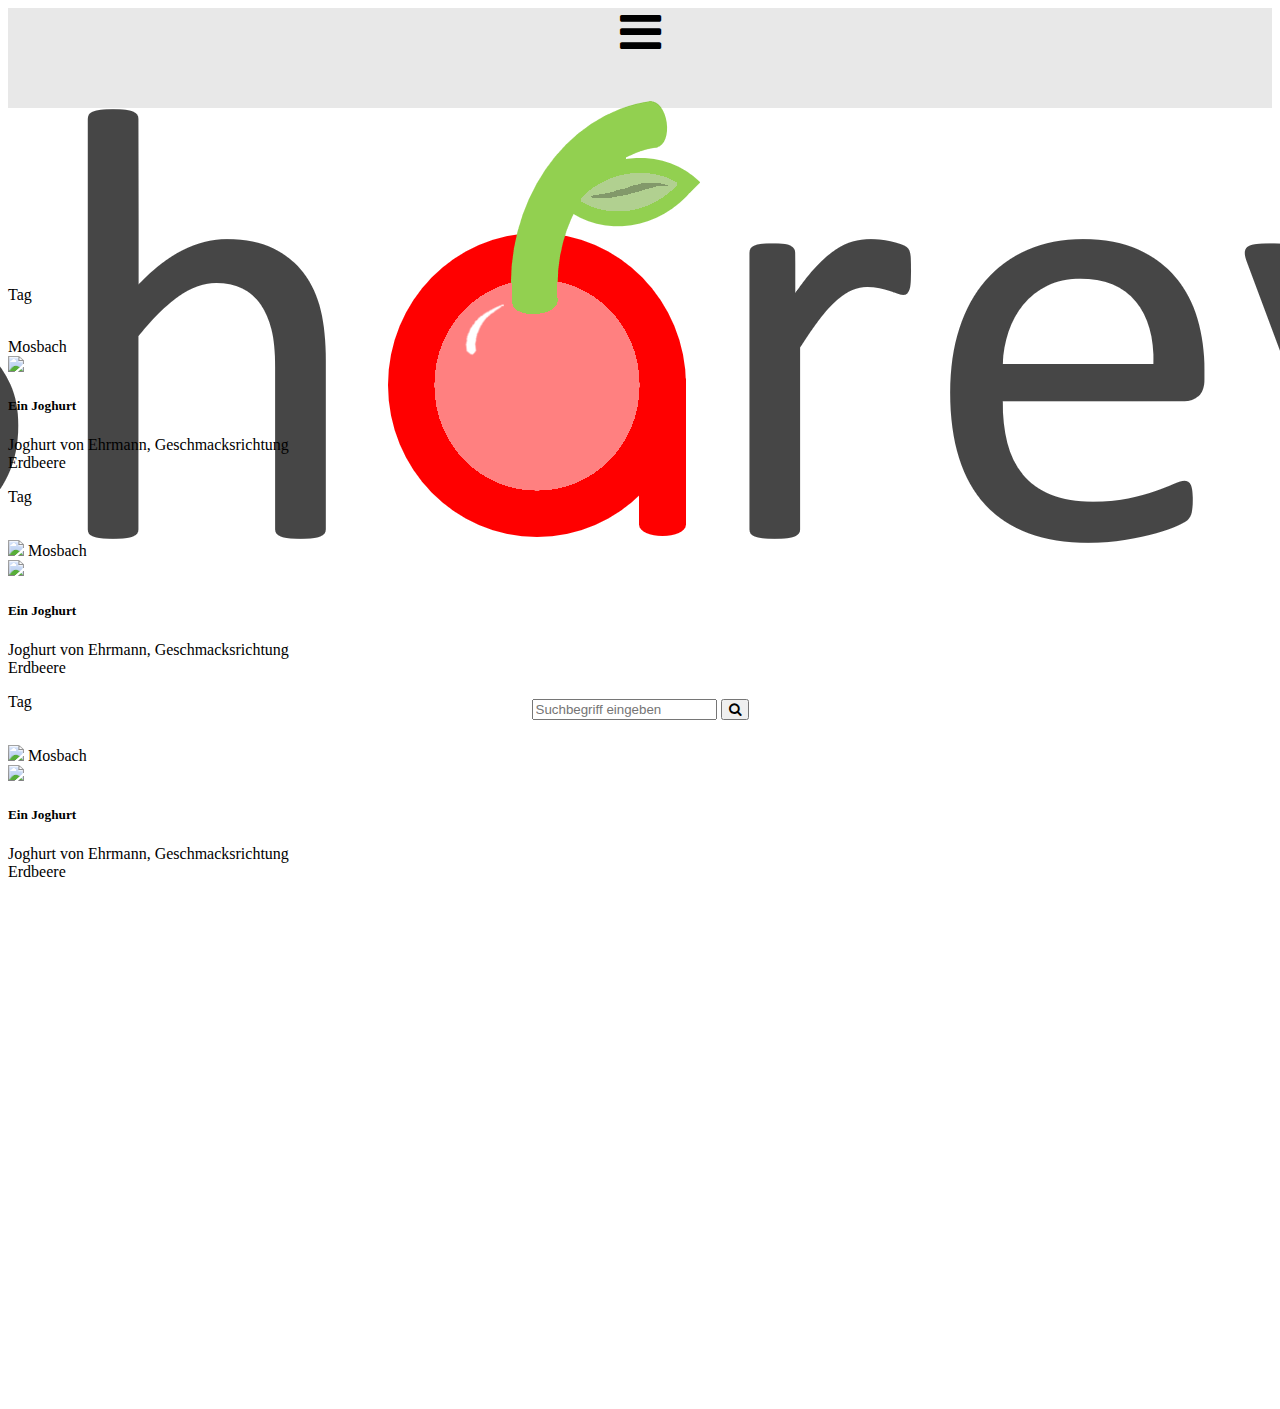
==== html/index_alt.html @ 11e5c440 "commit" ====
<!doctype html>
<html lang="de">

<head>
    <!-- Required meta tags -->
    <meta charset="utf-8">
    <meta name="viewport" content="width=device-width, initial-scale=1, shrink-to-fit=no">

    <!-- Bootstrap CSS -->
    <link rel="stylesheet" href="css/bootstrap.css">
    <!-- Own CSS -->
    <link rel="stylesheet" href="css/style.css">
    <!-- Add icon library -->
    <link rel="stylesheet" href="https://cdnjs.cloudflare.com/ajax/libs/font-awesome/4.7.0/css/font-awesome.min.css">
    <title>Sharey</title>
</head>

<body>
    <!-- Header -->
    <div class="container.fluid" id="header">

        <!-- The <nav> tag defines a set of navigation links. -->
        <nav class="navbar fixed-top navbar-light">

            <div class="container">

                <div class="row">

                    <div class="col-1" id="menu">
                        <!-- Hamburger Menu -->
                        <i class="fa fa-bars"></i>
                    </div>
                    <div class="col-4" id="logo">
                        <!-- Logo -->
                        <img src=" images/Logo_transparent.png" id="img_logo" class="img-fluid" alt="Logo">
                    </div>

                    <div class="col-7" id="search">

                        <!-- Search -->
                        <!-- ACTION -->
                        <form class="form-inline" action="">
                            <input type="search" class="form-control" placeholder="Suchbegriff eingeben">
                            <button type="submit" class="btn btn-secondary"><i class="fa fa-search"></i></button>
                        </form>
                    </div>
                </div>
            </div>
        </nav>
    </div>

    <br><br><br><br><br><br><br><br><br>

    <!-- Content -->
    <div class="container">
        <div class="row">

            <!-- Card 1 -->
            <div class="col-12 col-sm-6 col-md-4 col-lg-3 col-xl-2 py-2">
                <div class="card h-100 text-white bg-primary" style="width: 21rem;">
                    <div class="container.fluid">
                        <div class="row">

                            <!-- Card 1 - Row 1 - Column 1 -->
                            <div class="col-sm-6">
                                <div class="card-body">
                                    <p class="card-text">Tag</p> <!-- dynamic -->
                                    <br>
                                    <i class="fas fa-map-marker-alt" style="width: 40px" style="height: 40px"
                                        style="display: inline"></i>
                                    <!--<img src="images/location.png" style="width: 40px;" style="height: 40px;"
                                        style="display: inline">-->
                                    <p class="card-text" style="display: inline">Mosbach</p> <!-- dynamic -->
                                </div>
                            </div>

                            <!-- Card 1 - Row 1 - Column 2 -->
                            <div class="col-sm-6">
                                <div class="card-body">
                                    <img src="images/yoghurt.jpg" style="width: 100%;" style="height: 100%">
                                    <!-- dynamic -->
                                </div>
                            </div>
                        </div>

                        <!-- Card 1 - Row 2 -->
                        <div class="row">
                            <div class="card-body">
                                <h5 class="card-title">Ein Joghurt</h5> <!-- dynamic -->
                                <p class="card-text">Joghurt von Ehrmann, Geschmacksrichtung Erdbeere</p>
                                <!-- dynamic -->
                            </div>
                        </div>
                    </div>
                </div>
            </div>

            <!-- Card 2 -->
            <div class="col-12 col-sm-6 col-md-4 col-lg-3 col-xl-2 py-2">
                <div class="card h-100 text-white bg-primary" style="width: 21rem;">
                    <div class="container.fluid">
                        <div class="row">

                            <!-- Card 2 - Row 1 - Column 1 -->
                            <div class="col-sm-6">
                                <div class="card-body">
                                    <p class="card-text">Tag</p>
                                    <br>
                                    <img src="images/location.png" style="width: 40px;" style="height: 40px;"
                                        style="display: inline">
                                    <p class="card-text" style="display: inline">Mosbach</p>
                                </div>
                            </div>

                            <!-- Card 2 - Row 1 - Column 2 -->
                            <div class="col-sm-6">
                                <div class="card-body">
                                    <img src="images/yoghurt.jpg" style="width: 100%;" style="height: 100%">
                                </div>
                            </div>
                        </div>

                        <!-- Card 2 - Row 2 -->
                        <div class="row">
                            <div class="card-body">
                                <h5 class="card-title">Ein Joghurt</h5>
                                <p class="card-text">Joghurt von Ehrmann, Geschmacksrichtung Erdbeere</p>
                            </div>
                        </div>
                    </div>
                </div>
            </div>

            <!-- Card 3 -->
            <div class="col-12 col-sm-6 col-md-4 col-lg-3 col-xl-2 py-2">
                <div class="card h-100 text-white bg-primary" style="width: 21rem;">
                    <div class="container.fluid">
                        <div class="row">

                            <!-- Card 3 - Row 1 - Column 1 -->
                            <div class="col-sm-6">
                                <div class="card-body">
                                    <p class="card-text">Tag</p>
                                    <br>
                                    <img src="images/location.png" style="width: 40px;" style="height: 40px;"
                                        style="display: inline">
                                    <p class="card-text" style="display: inline">Mosbach</p>
                                </div>
                            </div>

                            <!-- Card 3 - Row 1 - Column 2 -->
                            <div class="col-sm-6">
                                <div class="card-body">
                                    <img src="images/yoghurt.jpg" style="width: 100%;" style="height: 100%">
                                </div>
                            </div>
                        </div>

                        <!-- Card 3 - Row 2 -->
                        <div class="row">
                            <div class="card-body">
                                <h5 class="card-title">Ein Joghurt</h5>
                                <p class="card-text">Joghurt von Ehrmann, Geschmacksrichtung Erdbeere</p>
                            </div>
                        </div>
                    </div>
                </div>
            </div>
        </div>
    </div>
    <!--test-->

    <br><br><br><br><br><br><br><br><br><br><br><br><br><br><br><br><br><br><br><br><br><br><br><br><br><br><br><br>

    <!-- Optional JavaScript -->
    <!-- jQuery first, then Popper.js, then Bootstrap JS -->
    <script src="https://code.jquery.com/jquery-3.2.1.slim.min.js"
        integrity="sha384-KJ3o2DKtIkvYIK3UENzmM7KCkRr/rE9/Qpg6aAZGJwFDMVNA/GpGFF93hXpG5KkN"
        crossorigin="anonymous"></script>
    <script src="https://cdnjs.cloudflare.com/ajax/libs/popper.js/1.12.9/umd/popper.min.js"
        integrity="sha384-ApNbgh9B+Y1QKtv3Rn7W3mgPxhU9K/ScQsAP7hUibX39j7fakFPskvXusvfa0b4Q"
        crossorigin="anonymous"></script>
    <script src="https://maxcdn.bootstrapcdn.com/bootstrap/4.0.0/js/bootstrap.min.js"
        integrity="sha384-JZR6Spejh4U02d8jOt6vLEHfe/JQGiRRSQQxSfFWpi1MquVdAyjUar5+76PVCmYl"
        crossorigin="anonymous"></script>
</body>

</html>
---- html/css/style.css ----
/* HEADER SECTION */

nav {
    /* Navbar-Background grey */
    background-color: #E8E8E8;
    height: 100px;
}

#menu {
    display: flex;
    align-items: center;
    justify-content: center;
    font-size: 300%;
}

#logo {
    display: flex;
    align-items: center;
    justify-content: center;
}

#img_logo {
    height: 60%;
    width: auto;
}

#search {
    display: flex;
    align-items: center;
    justify-content: center;
}
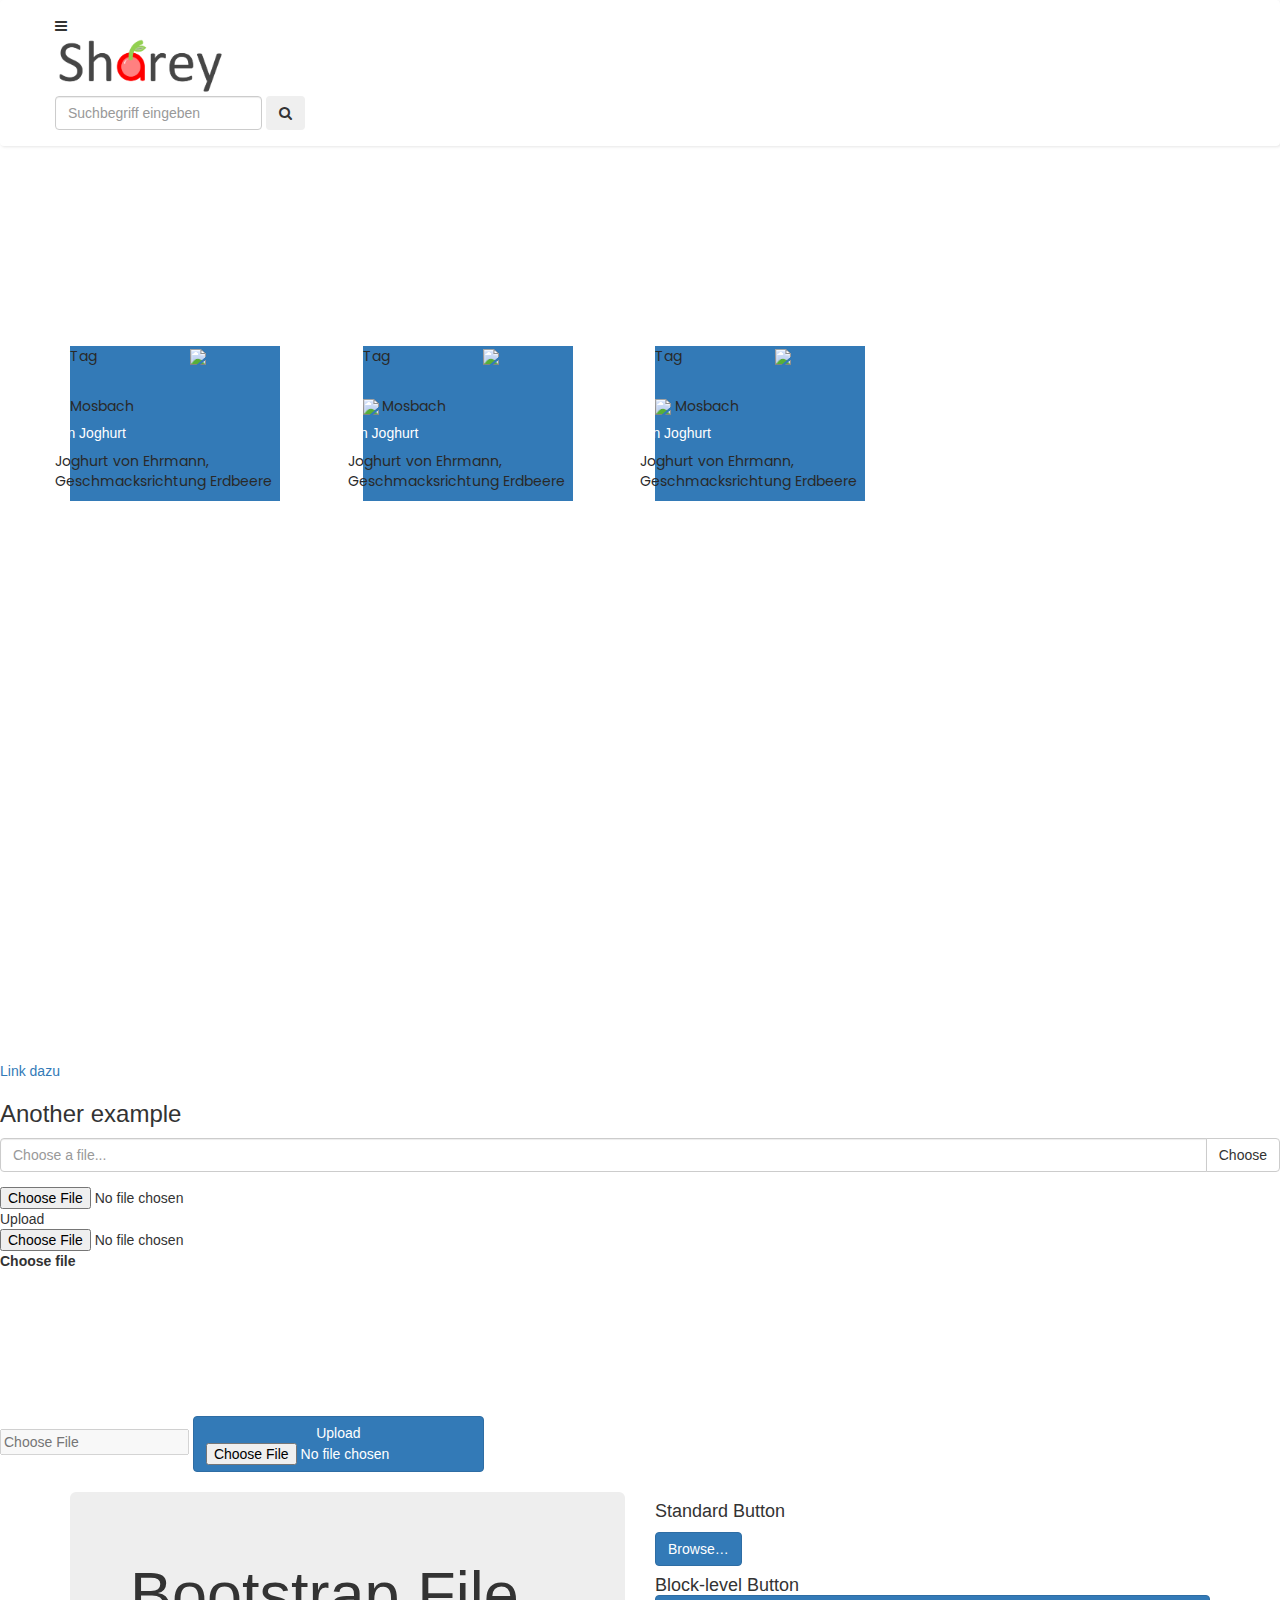
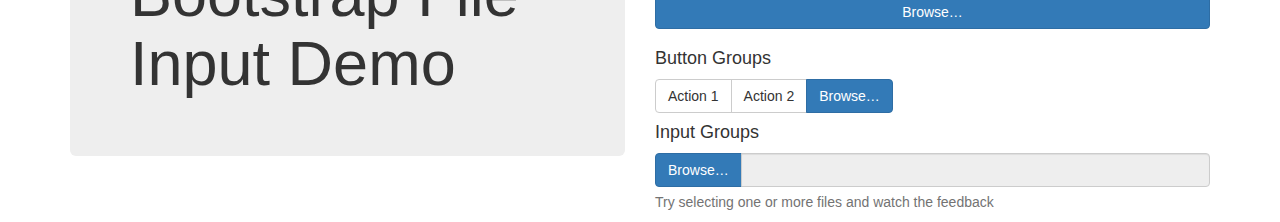
==== commit 733381ce: "commit" ====
--- a/html/index_alt.html
+++ b/html/index_alt.html
@@ -170,7 +170,178 @@
     </div>
     <!--test-->
 
+
+
+
+
+
     <br><br><br><br><br><br><br><br><br><br><br><br><br><br><br><br><br><br><br><br><br><br><br><br><br><br><br><br>
+
+
+
+    <a href="https://codepen.io/Sebus059/pen/MwMQbP">Link dazu</a>
+    <h3>Another example</h3>
+    <form method="POST" action="#" enctype="multipart/form-data">
+        <!-- COMPONENT START -->
+        <div class="form-group">
+            <div class="input-group input-file" name="Fichier1">
+                <input type="text" class="form-control" placeholder='Choose a file...' />
+                <span class="input-group-btn">
+                    <button class="btn btn-default btn-choose" type="button">Choose</button>
+                </span>
+            </div>
+        </div>
+        <!-- COMPONENT END -->
+        <script text="text/javascript">
+            function bs_input_file() {
+                $(".input-file").before(
+                    function () {
+                        if (!$(this).prev().hasClass('input-ghost')) {
+                            var element = $(
+                                "<input type='file' class='input-ghost' style='visibility:hidden; height:0'>"
+                            );
+                            element.attr("name", $(this).attr("name"));
+                            element.change(function () {
+                                element.next(element).find('input').val((element.val())
+                                    .split('\\').pop());
+                            });
+                            $(this).find("button.btn-choose").click(function () {
+                                element.click();
+                            });
+                            $(this).find("button.btn-reset").click(function () {
+                                element.val(null);
+                                $(this).parents(".input-file").find('input').val('');
+                            });
+                            $(this).find('input').css("cursor", "pointer");
+                            $(this).find('input').mousedown(function () {
+                                $(this).parents('.input-file').prev().click();
+                                return false;
+                            });
+                            return element;
+                        }
+                    }
+                );
+            }
+            $(function () {
+                bs_input_file();
+            });
+        </script>
+    </form>
+
+
+
+    <input id="input-b2" name="input-b2" type="file" class="file" data-show-preview="false">
+
+
+    <div class="input-group">
+        <div class="input-group-prepend">
+            <span class="input-group-text" id="inputGroupFileAddon01">Upload</span>
+        </div>
+        <div class="custom-file">
+            <input type="file" class="custom-file-input" id="inputGroupFile01" aria-describedby="inputGroupFileAddon01">
+            <label class="custom-file-label" for="inputGroupFile01">Choose file</label>
+        </div>
+    </div>
+
+
+
+    <br><br><br><br><br><br><br>
+
+    <input id="uploadFile" placeholder="Choose File" disabled="disabled" />
+    <div class="fileUpload btn btn-primary">
+        <span>Upload</span>
+        <input id="uploadBtn" type="file" class="upload" />
+    </div>
+
+
+
+
+
+    <script src="//code.jquery.com/jquery-1.11.0.min.js"></script>
+    <script src="//netdna.bootstrapcdn.com/bootstrap/3.1.1/js/bootstrap.min.js"></script>
+    <link href="//netdna.bootstrapcdn.com/bootstrap/3.1.1/css/bootstrap.min.css" rel="stylesheet">
+
+
+    <div class="container" style="margin-top: 20px;">
+        <div class="row">
+
+            <div class="col-lg-6 col-sm-6 col-12">
+                <div class="jumbotron">
+                    <h1>Bootstrap File Input Demo</h1>
+                </div>
+            </div>
+
+            <div class="col-lg-6 col-sm-6 col-12">
+                <h4>Standard Button</h4>
+                <label class="btn btn-primary">
+                    Browse&hellip; <input type="file" style="display: none;">
+                </label>
+            </div>
+            <div class="col-lg-6 col-sm-6 col-12">
+                <h4>Block-level Button
+                    <label class="btn btn-block btn-primary">
+                        Browse&hellip; <input type="file" style="display: none;">
+                    </label>
+            </div>
+
+            <div class="col-lg-6 col-sm-6 col-12">
+                <h4>Button Groups</h4>
+                <div class="btn-group">
+                    <a href="#" class="btn btn-default">Action 1</a>
+                    <a href="#" class="btn btn-default">Action 2</a>
+                    <label class="btn btn-primary">
+                        Browse&hellip; <input type="file" style="display: none;">
+                    </label>
+                </div>
+            </div>
+            <div class="col-lg-6 col-sm-6 col-12">
+                <h4>Input Groups</h4>
+                <div class="input-group">
+                    <label class="input-group-btn">
+                        <span class="btn btn-primary">
+                            Browse&hellip; <input type="file" style="display: none;" multiple>
+                        </span>
+                    </label>
+                    <input type="text" class="form-control" readonly>
+                </div>
+                <span class="help-block">
+                    Try selecting one or more files and watch the feedback
+                </span>
+            </div>
+
+        </div>
+    </div>
+
+    <script text="text/javascript">$(function () {
+
+            // We can attach the `fileselect` event to all file inputs on the page
+            $(document).on('change', ':file', function () {
+                var input = $(this),
+                    numFiles = input.get(0).files ? input.get(0).files.length : 1,
+                    label = input.val().replace(/\\/g, '/').replace(/.*\//, '');
+                input.trigger('fileselect', [numFiles, label]);
+            });
+
+            // We can watch for our custom `fileselect` event like this
+            $(document).ready(function () {
+                $(':file').on('fileselect', function (event, numFiles, label) {
+
+                    var input = $(this).parents('.input-group').find(':text'),
+                        log = numFiles > 1 ? numFiles + ' files selected' : label;
+
+                    if (input.length) {
+                        input.val(log);
+                    } else {
+                        if (log) alert(log);
+                    }
+
+                });
+            });
+
+        });
+    </script>
+
+
 
     <!-- Optional JavaScript -->
     <!-- jQuery first, then Popper.js, then Bootstrap JS -->
--- a/html/css/style.css
+++ b/html/css/style.css
@@ -1,31 +1,308 @@
-/* HEADER SECTION */
-
-nav {
-    /* Navbar-Background grey */
-    background-color: #E8E8E8;
-    height: 100px;
-}
-
-#menu {
+/* ---------------------------------------------------
+    NORMAL
+----------------------------------------------------- */
+
+@import "https://fonts.googleapis.com/css?family=Poppins:300,400,500,600,700";
+body {
+    font-family: 'Poppins', sans-serif;
+    background: #fafafa;
+}
+
+p {
+    font-family: 'Poppins', sans-serif;
+    color: rgb(41, 41, 41);
+}
+
+a, a:hover, a:focus {
+    color: inherit;
+    text-decoration: none;
+    transition: all 0.3s;
+}
+
+.navbar {
+    z-index: 8;
+    padding: 15px 10px;
+    background: #fff;
+    border: none;
+    border-radius: 0;
+    margin-bottom: 40px;
+    box-shadow: 1px 1px 3px rgba(0, 0, 0, 0.1);
+}
+
+.navbar-btn {
+    box-shadow: none;
+    outline: none !important;
+    border: none;
+}
+
+.line {
+    width: 100%;
+    height: 1px;
+    border-bottom: 1px dashed #ddd;
+    margin: 40px 0;
+}
+
+/* ---------------------------------------------------
+    SIDEBAR STYLE
+----------------------------------------------------- */
+
+#sidebar {
+    width: 400px;
+    position: fixed;
+    top: 0px;
+    left: -400px;
+    height: 100vh;
+    z-index: 999;
+    background: #767171;
+    color: #fff;
+    transition: all 0.3s;
+    overflow-y: scroll;
+    box-shadow: 3px 3px 3px rgba(0, 0, 0, 0.2);
+}
+
+#sidebar.active {
+    left: 0;
+}
+
+#sidebarCollapse {
+    background-color: transparent;
+    box-shadow: none;
+}
+
+#hamburger {
+    height: 50px !important;
+    width: auto;
+}
+
+#menu button:hover {
+    transform: scale(1.1);
+    -webkit-transform: scale(1.1);
+    -moz-transform: scale(1.1);
+    -o-transform: scale(1.1);
+}
+
+#dismiss {
+    width: 35px;
+    height: 35px;
+    line-height: 35px;
+    text-align: center;
+    position: absolute;
+    top: 10px;
+    right: 10px;
+    cursor: pointer;
+    -webkit-transition: all 0.3s;
+    -o-transition: all 0.3s;
+    transition: all 0.3s;
+}
+
+#dismiss:hover {
+    background: #fff;
+    color: #92D050;
+}
+
+.overlay {
+    display: none;
+    position: fixed;
+    width: 100vw;
+    height: 100vh;
+    background: rgba(0, 0, 0, 0.7);
+    z-index: 9;
+    opacity: 0;
+    transition: all 0.5s ease-in-out;
+}
+
+.overlay.active {
+    display: block;
+    opacity: 1;
+    z-index: 9;
+}
+
+#sidebar .sidebar-header {
+    padding: 20px;
+    background: #767171;
+}
+
+#sidebar ul.components {
+    padding: 20px 0;
+}
+
+#sidebar ul p {
+    color: #fff;
+    padding: 10px;
+}
+
+#sidebar ul li a {
+    padding: 10px;
+    font-size: 1.1em;
+    display: block;
+}
+
+#sidebar ul li a:hover {
+    color: #92D050;
+    background: #fff;
+}
+
+#sidebar ul li.active>a, a[aria-expanded="true"] {
+    color: #fff;
+    background: #767171;
+}
+
+a[data-toggle="collapse"] {
+    position: relative;
+}
+
+.dropdown-toggle::after {
+    display: block;
+    position: absolute;
+    top: 50%;
+    right: 20px;
+    transform: translateY(-50%);
+}
+
+/* ---------------------------------------------------
+    IMAGE STYLE
+----------------------------------------------------- */
+
+#img_logo {
+    height: 60px;
+    width: auto;
+}
+
+#social .img-fluid {
+    height: 40px;
+    width: auto;
+}
+
+#social {
+    text-align: center;
+}
+
+#social img:hover {
+    transform: scale(1.1);
+    -webkit-transform: scale(1.1);
+    -moz-transform: scale(1.1);
+    -o-transform: scale(1.1);
+}
+
+/* ---------------------------------------------------
+    SEARCH STYLE
+----------------------------------------------------- */
+
+.has-search .form-control {
+    padding-left: 2.375rem;
+}
+
+.has-search .form-control-feedback {
+    position: absolute;
+    z-index: 2;
+    display: block;
+    width: 2.375rem;
+    height: 2.375rem;
+    line-height: 2.375rem;
+    text-align: center;
+    pointer-events: none;
+    color: #aaa;
+}
+
+#placeholder {
+    margin-left: 100px;
+}
+
+/* ---------------------------------------------------
+    MEDIA QUERIES
+----------------------------------------------------- */
+
+@media (min-width: 100px) {
+    div.content {
+        padding-top: 140px;
+    }
+    div #placeholder {
+        display: none;
+    }
+    #sidebar {
+        width: 250px;
+        left: -250px;
+    }
+}
+
+@media (min-width: 576px) {
+    div.content {
+        padding-top: 140px;
+    }
+    div #placeholder {
+        display: none;
+    }
+    #sidebar {
+        width: 250px;
+        left: -250px;
+    }
+}
+
+@media (min-width: 768px) {
+    div.content {
+        padding-top: 140px;
+    }
+    div #placeholder {
+        display: none;
+    }
+    #sidebar {
+        width: 250px;
+        left: -250px;
+    }
+}
+
+@media (min-width: 992px) {
+    div.content {
+        padding-top: 100px;
+    }
+    div #placeholder {
+        display: inline;
+    }
+    #sidebar {
+        width: 400px;
+        left: -400px;
+    }
+}
+
+@media (min-width: 1200px) {
+    div.content {
+        padding-top: 100px;
+    }
+    div #placeholder {
+        display: inline;
+    }
+}
+
+/* ---------------------------------------------------
+    CONTENT STYLE
+----------------------------------------------------- */
+
+#content {
+    z-index: 1;
+    width: 100%;
+    padding: 20px;
+    position: absolute;
+    top: 70px;
+    right: 0;
+}
+
+/* ---------------------------------------------------
+    BUTTON NEW OFFER
+----------------------------------------------------- */
+
+#center {
     display: flex;
     align-items: center;
     justify-content: center;
-    font-size: 300%;
-}
-
-#logo {
-    display: flex;
-    align-items: center;
-    justify-content: center;
-}
-
-#img_logo {
-    height: 60%;
-    width: auto;
-}
-
-#search {
-    display: flex;
-    align-items: center;
-    justify-content: center;
+}
+
+#newOffer {
+    position: fixed;
+    bottom: 00px;
+    z-index: 5;
+    text-align: center;
+}
+
+#newOfferCircle:hover {
+    fill-opacity: 0.8;
 }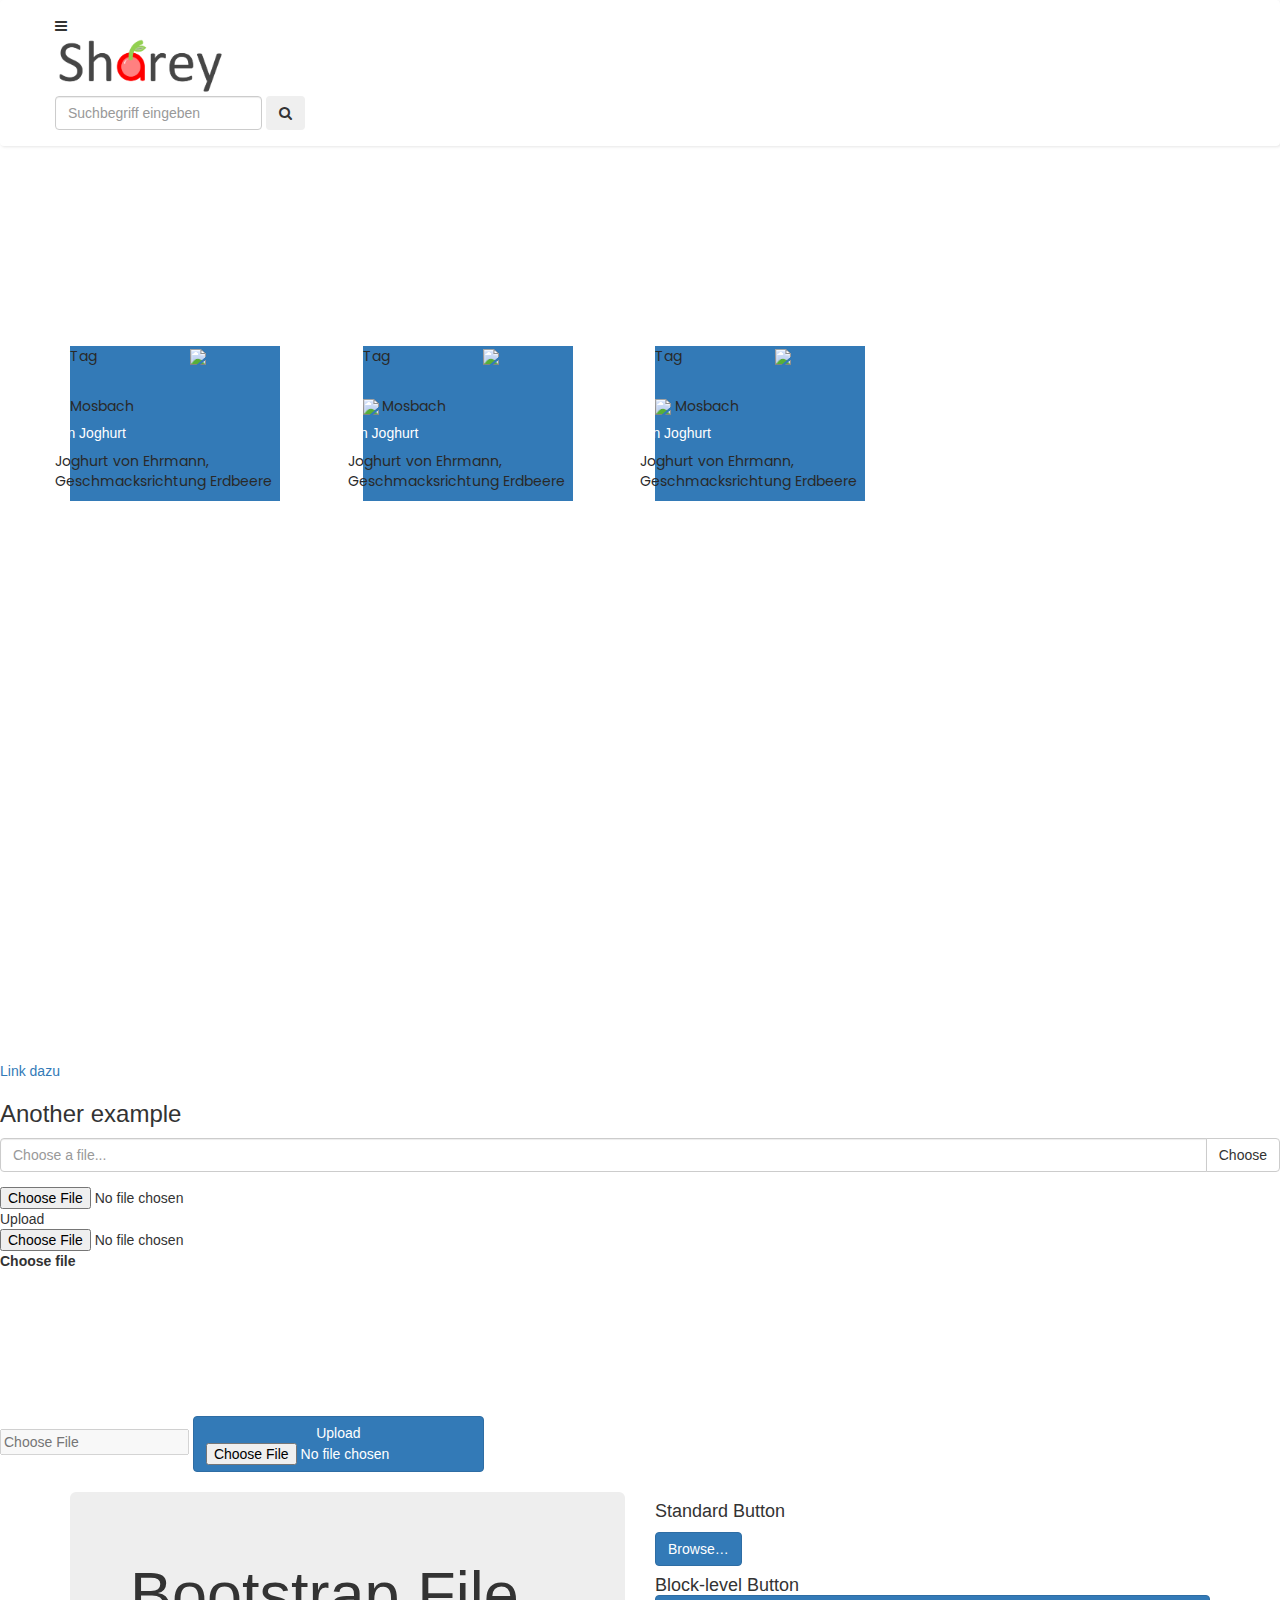
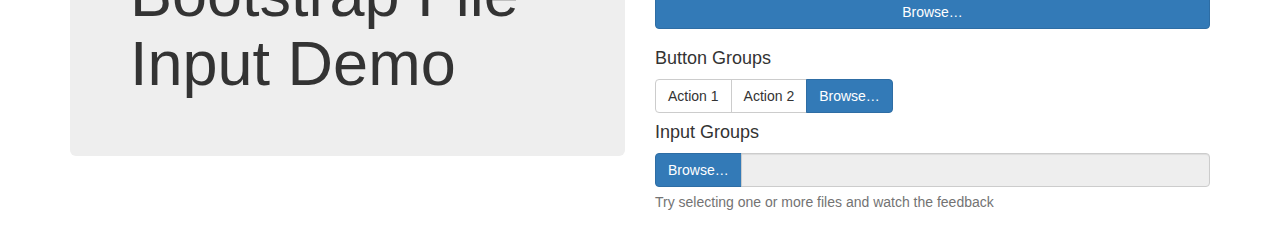
==== commit 114bba47: "commit" ====
--- a/html/index_alt.html
+++ b/html/index_alt.html
@@ -312,6 +312,10 @@
         </div>
     </div>
 
+
+    <img>
+
+
     <script text="text/javascript">$(function () {
 
             // We can attach the `fileselect` event to all file inputs on the page
--- a/html/css/style.css
+++ b/html/css/style.css
@@ -298,11 +298,12 @@
 
 #newOffer {
     position: fixed;
-    bottom: 00px;
+    bottom: 10px;
     z-index: 5;
     text-align: center;
 }
 
-#newOfferCircle:hover {
-    fill-opacity: 0.8;
+#newOffer img {
+    height: 80px;
+    width: auto;
 }